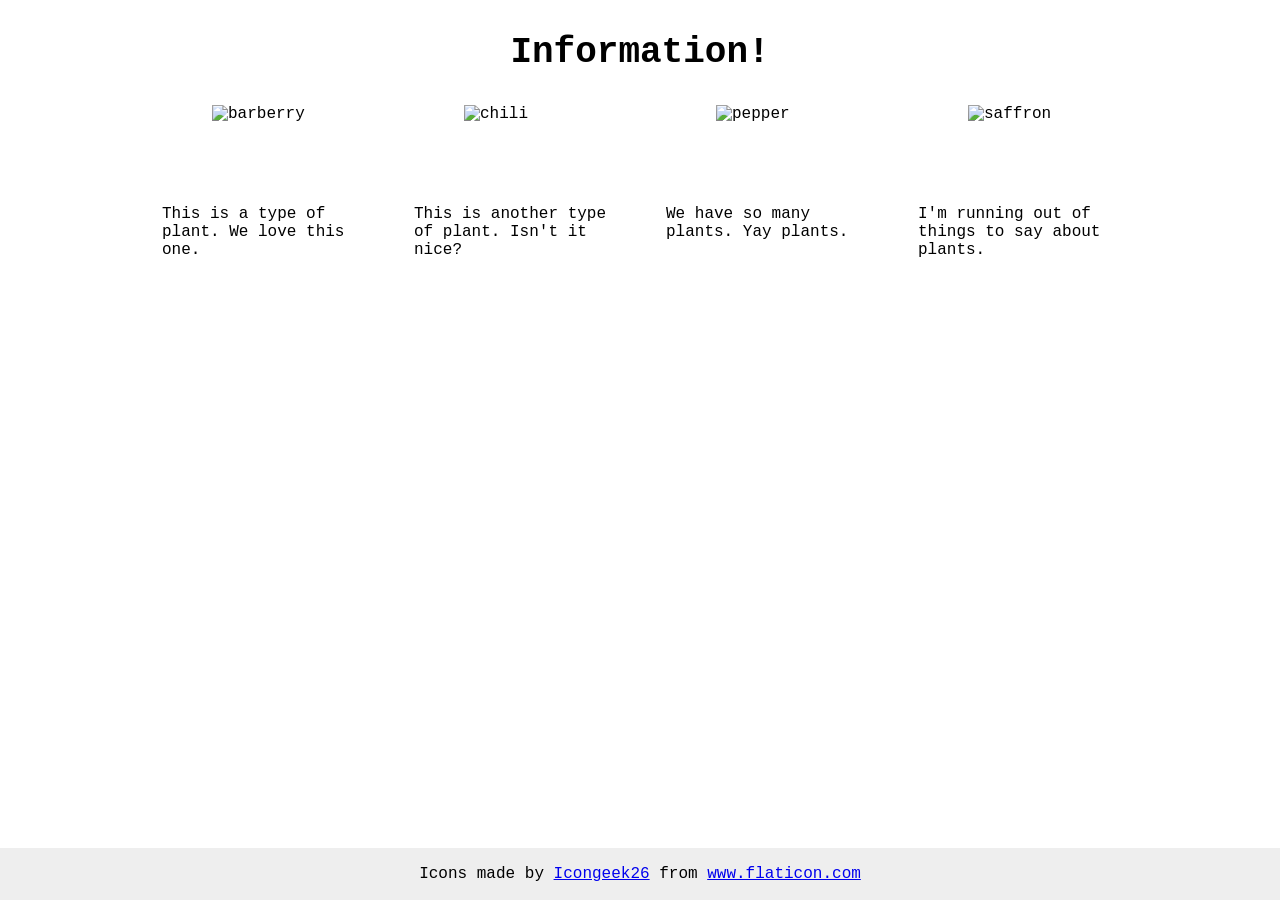
==== foundations/flex/04-flex-information/index.html @ 0176d98b "Added CSS declarations and HTML containers to the 04-flex-information exercise Initial implementatio" ====
<!DOCTYPE html>
<html lang="en">
  <head>
    <meta charset="UTF-8">
    <meta http-equiv="X-UA-Compatible" content="IE=edge">
    <meta name="viewport" content="width=device-width, initial-scale=1.0">
    <title>Information</title>
    <link rel="stylesheet" href="style.css">
  </head>
  <body>
    <div class="title">Information!</div>
    
    <div class="images">
      <div class="image-1">
      <img src="/images/barberry.png" alt="barberry">
      <div class="text">This is a type of plant. We love this one.</div>
      </div>

      <div class="image-2">
      <img src="/images/chilli.png" alt="chili">
      <div class="text">This is another type of plant. Isn't it nice?</div>
      </div>

      <div class="image-3">
      <img src="/images/pepper.png" alt="pepper">
      <div class="text">We have so many plants. Yay plants.</div>
        </div>

      <div class="image-4">
      <img src="/images/saffron.png" alt="saffron">
      <div class="text">I'm running out of things to say about plants.</div>
      </div>
    </div>

    <!-- disregard this section, it's here to give attribution to the creator of these icons -->
    <div class="footer">
      <div>Icons made by <a href="https://www.flaticon.com/authors/icongeek26" title="Icongeek26">Icongeek26</a> from <a href="https://www.flaticon.com/" title="Flaticon">www.flaticon.com</a></div>
    </div>
  </body>
</html>
---- foundations/flex/04-flex-information/style.css ----
body {
  font-family: 'Courier New', Courier, monospace;
}

img {
  width: 100px;
  height: 100px;
}

.title {
  display: flex;
  font-size: 36px;
  font-weight: 900;
  justify-content: center;
  margin: 32px;
}

/* do not edit this footer */
.footer {
  position: fixed;
  bottom: 0;
  left: 0;
  right: 0;
  height: 52px;
  display: flex;
  align-items: center;
  justify-content: center;
  background: #eee;
}

.images{
  display: flex;
  flex-direction: row;
  justify-content: center;
  gap: 52px;
}

.image-1,
.image-2,
.image-3,
.image-4{
  display: flex;
  flex-flow: column;
  align-items: center;
  width: 200px;
}
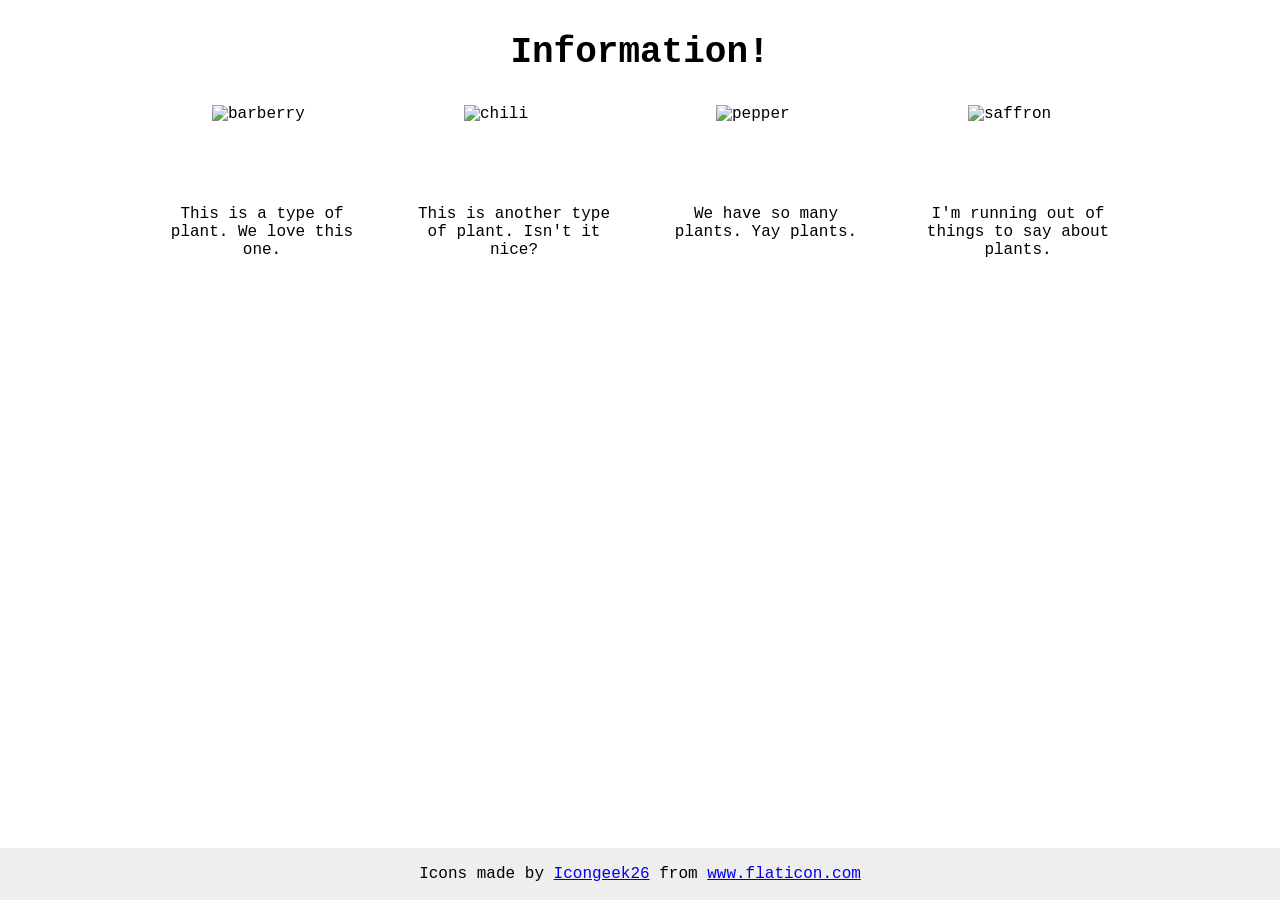
==== commit bcb60d67: "Added additional text rules to the CSS file. To properly align the text to the center." ====
--- a/foundations/flex/04-flex-information/index.html
+++ b/foundations/flex/04-flex-information/index.html
@@ -12,22 +12,22 @@
     
     <div class="images">
       <div class="image-1">
-      <img src="/images/barberry.png" alt="barberry">
+      <img src="https://spyoros.github.io/css-exercises/foundations/flex/04-flex-information/images/barberry.png" alt="barberry">
       <div class="text">This is a type of plant. We love this one.</div>
       </div>
 
       <div class="image-2">
-      <img src="/images/chilli.png" alt="chili">
+      <img src="https://spyoros.github.io/css-exercises/foundations/flex/04-flex-information/images/chilli.png" alt="chili">
       <div class="text">This is another type of plant. Isn't it nice?</div>
       </div>
 
       <div class="image-3">
-      <img src="/images/pepper.png" alt="pepper">
+      <img src="https://spyoros.github.io/css-exercises/foundations/flex/04-flex-information/images/pepper.png" alt="pepper">
       <div class="text">We have so many plants. Yay plants.</div>
         </div>
 
       <div class="image-4">
-      <img src="/images/saffron.png" alt="saffron">
+      <img src="https://spyoros.github.io/css-exercises/foundations/flex/04-flex-information/images/saffron.png" alt="saffron">
       <div class="text">I'm running out of things to say about plants.</div>
       </div>
     </div>
--- a/foundations/flex/04-flex-information/style.css
+++ b/foundations/flex/04-flex-information/style.css
@@ -5,6 +5,7 @@
 img {
   width: 100px;
   height: 100px;
+  /*background: red;*/
 }
 
 .title {
@@ -43,4 +44,8 @@
   flex-flow: column;
   align-items: center;
   width: 200px;
+}
+
+.text{
+  text-align: center;
 }
